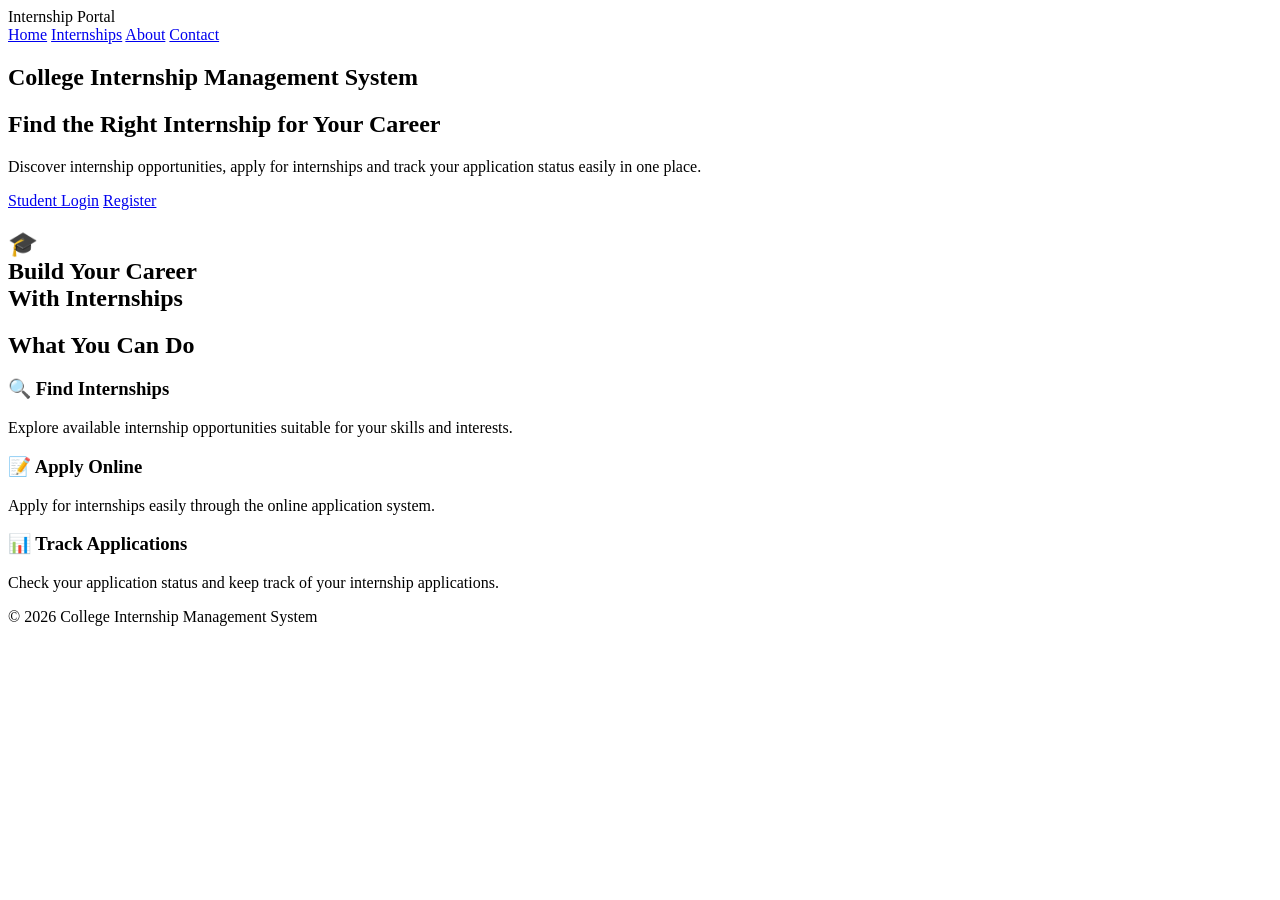
==== templates/index.html @ 1b48605e "Initial College Internship Management System" ====
<!DOCTYPE html>
<html>
<head>
    <title>College Internship Management System</title>
    <link rel="stylesheet" href="{{ url_for('static', filename='css/style.css') }}">
</head>

<body>

    <nav class="navbar">
        <div class="logo">Internship Portal</div>

        <div class="nav-links">
            <a href="/">Home</a>
            <a href="#">Internships</a>
            <a href="#">About</a>
            <a href="#">Contact</a>
        </div>
    </nav>

    <section class="hero">

        <div class="hero-text">

            <h1>College Internship Management System</h1>

            <h2>Find the Right Internship for Your Career</h2>

            <p>
                Discover internship opportunities, apply for internships
                and track your application status easily in one place.
            </p>

            <div class="buttons">
                <a href="#" class="btn btn-primary">Student Login</a>
                <a href="#" class="btn btn-secondary">Register</a>
            </div>

        </div>

        <div class="hero-box">
            <h2>🎓<br>Build Your Career<br>With Internships</h2>
        </div>

    </section>

    <section class="features">

        <h2>What You Can Do</h2>

        <div class="feature-container">

            <div class="feature-card">
                <h3>🔍 Find Internships</h3>
                <p>
                    Explore available internship opportunities
                    suitable for your skills and interests.
                </p>
            </div>

            <div class="feature-card">
                <h3>📝 Apply Online</h3>
                <p>
                    Apply for internships easily through
                    the online application system.
                </p>
            </div>

            <div class="feature-card">
                <h3>📊 Track Applications</h3>
                <p>
                    Check your application status and
                    keep track of your internship applications.
                </p>
            </div>

        </div>

    </section>

    <footer>
        <p>© 2026 College Internship Management System</p>
    </footer>

</body>
</html>
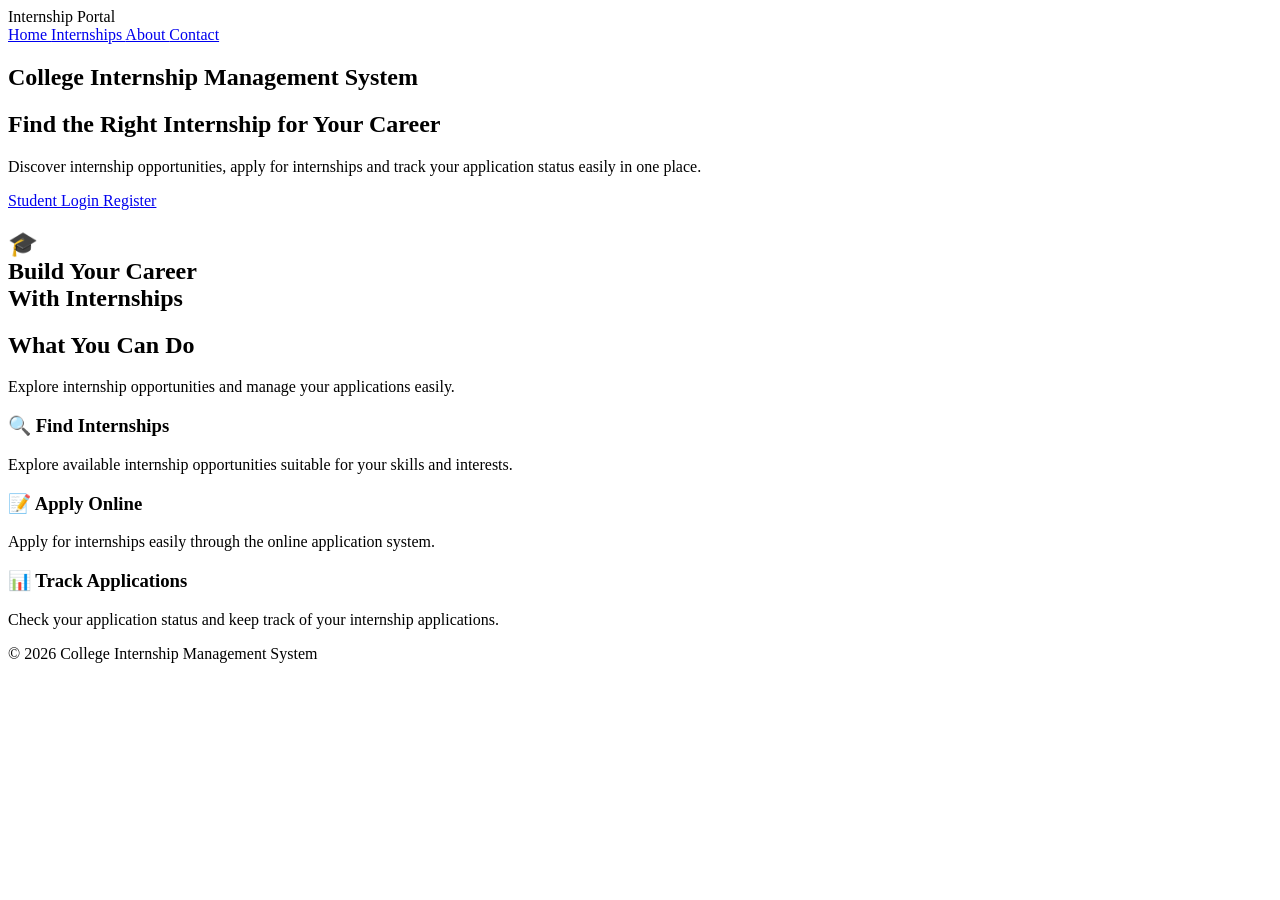
==== commit aa36162f: "Fix homepage navigation links" ====
--- a/templates/index.html
+++ b/templates/index.html
@@ -1,86 +1,176 @@
 <!DOCTYPE html>
 <html>
+
 <head>
+
     <title>College Internship Management System</title>
-    <link rel="stylesheet" href="{{ url_for('static', filename='css/style.css') }}">
+
+    <link rel="stylesheet"
+          href="{{ url_for('static', filename='css/style.css') }}">
+
 </head>
 
 <body>
 
     <nav class="navbar">
-        <div class="logo">Internship Portal</div>
+
+        <div class="logo">
+            Internship Portal
+        </div>
 
         <div class="nav-links">
-            <a href="/">Home</a>
-            <a href="#">Internships</a>
-            <a href="#">About</a>
-            <a href="#">Contact</a>
+
+            <a href="/">
+                Home
+            </a>
+
+            <a href="/internships">
+                Internships
+            </a>
+
+            <a href="/about">
+                About
+            </a>
+
+            <a href="/contact">
+                Contact
+            </a>
+
         </div>
+
     </nav>
+
 
     <section class="hero">
 
         <div class="hero-text">
 
-            <h1>College Internship Management System</h1>
+            <h1>
+                College Internship Management System
+            </h1>
 
-            <h2>Find the Right Internship for Your Career</h2>
+            <h2>
+                Find the Right Internship for Your Career
+            </h2>
 
             <p>
                 Discover internship opportunities, apply for internships
                 and track your application status easily in one place.
             </p>
 
+
             <div class="buttons">
-                <a href="#" class="btn btn-primary">Student Login</a>
-                <a href="#" class="btn btn-secondary">Register</a>
+
+                <a href="/login"
+                   class="btn btn-primary">
+
+                    Student Login
+
+                </a>
+
+
+                <a href="/register"
+                   class="btn btn-secondary">
+
+                    Register
+
+                </a>
+
             </div>
 
         </div>
 
+
         <div class="hero-box">
-            <h2>🎓<br>Build Your Career<br>With Internships</h2>
-        </div>
 
-    </section>
+            <h2>
 
-    <section class="features">
+                🎓
+                <br>
 
-        <h2>What You Can Do</h2>
+                Build Your Career
+                <br>
 
-        <div class="feature-container">
+                With Internships
 
-            <div class="feature-card">
-                <h3>🔍 Find Internships</h3>
-                <p>
-                    Explore available internship opportunities
-                    suitable for your skills and interests.
-                </p>
-            </div>
-
-            <div class="feature-card">
-                <h3>📝 Apply Online</h3>
-                <p>
-                    Apply for internships easily through
-                    the online application system.
-                </p>
-            </div>
-
-            <div class="feature-card">
-                <h3>📊 Track Applications</h3>
-                <p>
-                    Check your application status and
-                    keep track of your internship applications.
-                </p>
-            </div>
+            </h2>
 
         </div>
 
     </section>
 
+
+    <section class="features">
+
+        <h2>
+            What You Can Do
+        </h2>
+
+
+        <p>
+            Explore internship opportunities and manage your applications easily.
+        </p>
+
+
+        <div class="feature-container">
+
+
+            <div class="feature-card">
+
+                <h3>
+                    🔍 Find Internships
+                </h3>
+
+                <p>
+                    Explore available internship opportunities
+                    suitable for your skills and interests.
+                </p>
+
+            </div>
+
+
+            <div class="feature-card">
+
+                <h3>
+                    📝 Apply Online
+                </h3>
+
+                <p>
+                    Apply for internships easily through
+                    the online application system.
+                </p>
+
+            </div>
+
+
+            <div class="feature-card">
+
+                <h3>
+                    📊 Track Applications
+                </h3>
+
+                <p>
+                    Check your application status and
+                    keep track of your internship applications.
+                </p>
+
+            </div>
+
+
+        </div>
+
+    </section>
+
+
     <footer>
-        <p>© 2026 College Internship Management System</p>
+
+        <p>
+            © 2026 College Internship Management System
+        </p>
+
     </footer>
 
+
 </body>
+
 </html>
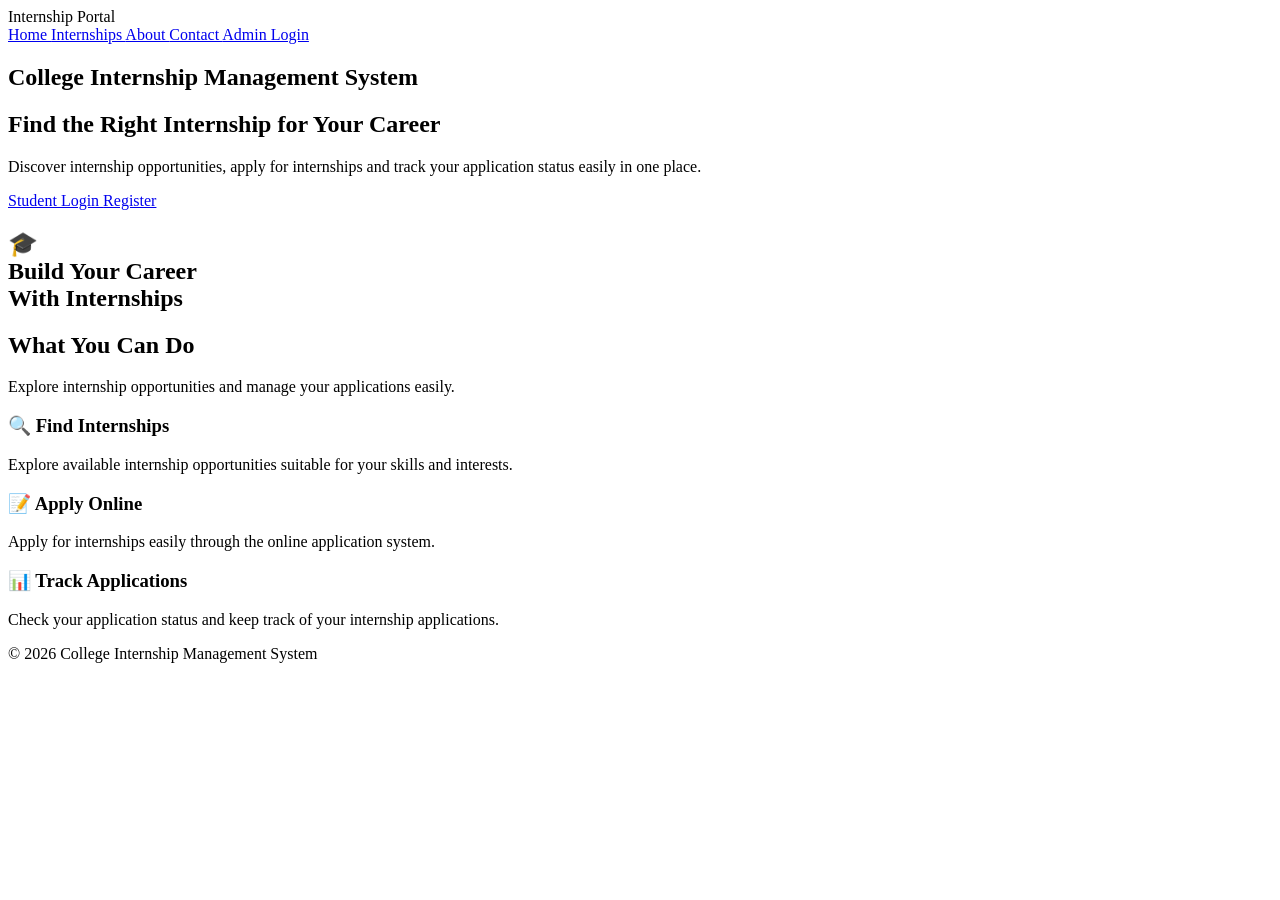
==== commit cd42ab72: "Add Admin Login link to homepage" ====
--- a/templates/index.html
+++ b/templates/index.html
@@ -34,6 +34,10 @@
 
             <a href="/contact">
                 Contact
+            </a>
+
+            <a href="/admin-login">
+                Admin Login
             </a>
 
         </div>
